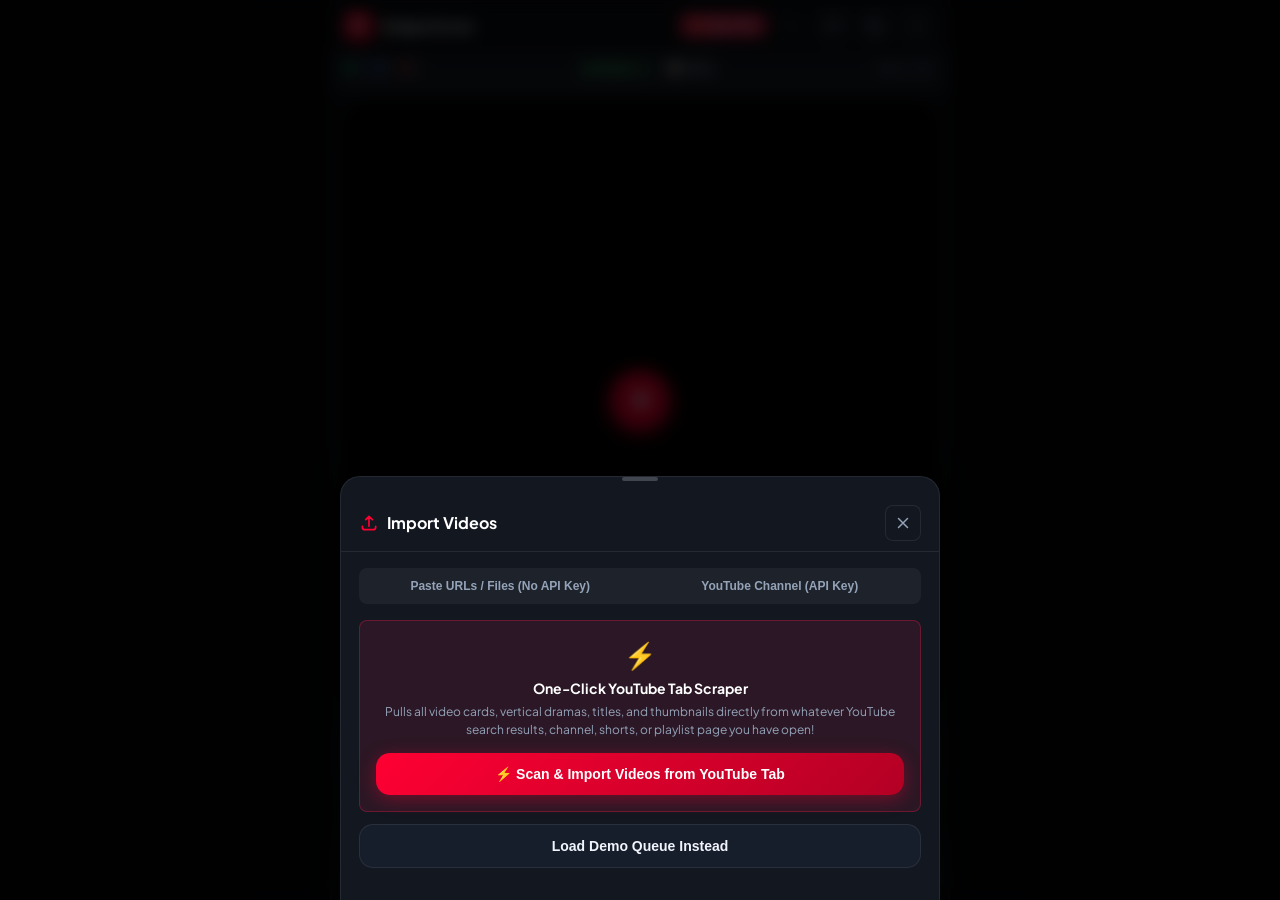
==== sidepanel.html @ a76e14ec "Convert into Chrome Extension with Side Panel, in-page floating trigger, and 1-click YouTube scraper" ====
<!DOCTYPE html>
<html lang="en">
<head>
  <meta charset="UTF-8">
  <meta name="viewport" content="width=device-width, initial-scale=1.0, maximum-scale=1.0, user-scalable=no, viewport-fit=cover">
  <title>YouTube Swipe Sorter</title>
  <meta name="description" content="Mobile-first YouTube video swipe sorter. Rapidly review channel backlogs and classify videos into Watch, Archive, or Avoid.">
  <meta name="theme-color" content="#0d1117">
  <meta name="apple-mobile-web-app-capable" content="yes">
  <meta name="apple-mobile-web-app-status-bar-style" content="black-translucent">
  <meta name="referrer" content="strict-origin-when-cross-origin">
  <link rel="icon" href="data:image/svg+xml,<svg xmlns=%22http://www.w3.org/2000/svg%22 viewBox=%220 0 100 100%22><rect width=%22100%22 height=%22100%22 rx=%2222%22 fill=%22%23ff0033%22/><polygon points=%2240,30 75,50 40,70%22 fill=%22white%22/></svg>">
  <link rel="preconnect" href="https://fonts.googleapis.com">
  <link rel="preconnect" href="https://fonts.gstatic.com" crossorigin>
  <link href="https://fonts.googleapis.com/css2?family=Plus+Jakarta+Sans:wght@400;500;600;700;800&family=JetBrains+Mono:wght@500;600&display=swap" rel="stylesheet">

    <link rel="stylesheet" href="style.css">
</head>
<body>

  <div id="app-root">

    <!-- 1. HEADER -->
    <header class="app-header">
      <div class="brand-group">
        <div class="brand-icon" aria-hidden="true">
          <svg viewBox="0 0 24 24"><polygon points="6 4 20 12 6 20"></polygon></svg>
        </div>
        <div class="brand-title">Swipe Sorter</div>
      </div>

      <div class="header-actions">
        <button id="btn-import-active-tab" class="btn-import-tab-quick" title="Scan and import all videos from currently active YouTube tab">⚡ Scan Tab</button>
        <!-- Undo Button -->
        <button id="btn-undo" class="icon-btn" title="Undo last decision (Z)" disabled aria-label="Undo">
          <svg fill="none" viewBox="0 0 24 24" stroke="currentColor">
            <path stroke-linecap="round" stroke-linejoin="round" d="M3 10h10a5 5 0 015 5v2m0 0l-4-4m4 4l4-4M3 10l4-4m-4 4l4 4"/>
          </svg>
        </button>

        <!-- Queue & Filter Drawer Button -->
        <button id="btn-open-queue" class="icon-btn" title="Queue & Filter" aria-label="Queue list">
          <svg fill="none" viewBox="0 0 24 24" stroke="currentColor">
            <path stroke-linecap="round" stroke-linejoin="round" d="M4 6h16M4 12h16M4 18h7"/>
          </svg>
          <span id="queue-badge" class="badge-counter" style="display:none;">0</span>
        </button>

        <!-- AMOLED Pure Black Toggle -->
        <button id="btn-toggle-amoled" class="icon-btn" title="Toggle AMOLED True Black Theme (OLED)" aria-label="AMOLED Theme">
          <svg viewBox="0 0 24 24" width="16" height="16" fill="none" stroke="currentColor" stroke-width="2"><path d="M21 12.79A9 9 0 1 1 11.21 3 7 7 0 0 0 21 12.79z"></path></svg>
        </button>

        <!-- Main Menu / Secondary Options Button -->
        <button id="btn-open-menu" class="icon-btn" title="Menu & Export" aria-label="Menu">
          <svg fill="none" viewBox="0 0 24 24" stroke="currentColor">
            <path stroke-linecap="round" stroke-linejoin="round" d="M12 5v.01M12 12v.01M12 19v.01M12 6a1 1 0 110-2 1 1 0 010 2zm0 7a1 1 0 110-2 1 1 0 010 2zm0 7a1 1 0 110-2 1 1 0 010 2z"/>
          </svg>
        </button>
      </div>
    </header>

    <!-- LOCAL FILE / ORIGIN WARNING BANNER (Shown if opened via content:// or file://) -->
    <div id="banner-local-file" style="display:none; background: linear-gradient(90deg, #9a3412, #c2410c); color:#fff; padding:7px 12px; font-size:11px; font-weight:600; align-items:center; justify-content:space-between; z-index:25; gap:6px; border-bottom:1px solid rgba(255,255,255,0.15);">
      <div style="display:flex; align-items:center; gap:6px;">
        <span style="font-size:13px;">⚠️</span>
        <span>Opened via <code>content://</code> / <code>file://</code>. YouTube blocks embeds without HTTP.</span>
      </div>
      <button id="btn-fix-local-origin" style="background:rgba(0,0,0,0.35); border:1px solid rgba(255,255,255,0.4); color:#fff; border-radius:4px; padding:3px 8px; font-size:10px; font-weight:700; cursor:pointer; white-space:nowrap;">How to Fix</button>
    </div>

    <!-- 2. PROGRESS STATS BAR -->
    <div class="progress-bar-container">
      <div class="progress-stats-row">
        <div class="progress-pill-group">
          <span class="pill-stat"><span class="pill-dot watch"></span><span id="stat-watch">0</span></span>
          <span class="pill-stat"><span class="pill-dot archive"></span><span id="stat-archive">0</span></span>
          <span class="pill-stat"><span class="pill-dot avoid"></span><span id="stat-avoid">0</span></span>
        </div>
        <div class="quick-stat-actions">
          <button id="btn-quick-playlist" class="btn-quick-stat watch-btn" title="Open Watchlist as a YouTube Binge Playlist">▶ Playlist ↗</button>
          <button id="btn-quick-copy" class="btn-quick-stat" title="Copy Watch URLs to Clipboard">📋 Copy</button>
        </div>
        <div>
          <span id="stat-progress-text">0 / 0</span>
          <span id="stat-percent" style="color:var(--text-muted); margin-left:4px;">(0%)</span>
        </div>
      </div>
      <div class="track-line">
        <div id="track-watch" class="track-seg watch" style="width: 0%"></div>
        <div id="track-archive" class="track-seg archive" style="width: 0%"></div>
        <div id="track-avoid" class="track-seg avoid" style="width: 0%"></div>
      </div>
    </div>

    <!-- 3. MAIN SWIPE STAGE -->
    <main id="stage">
      <div class="card-stack">

        <!-- Behind Preview Card for Smooth Queue Pop -->
        <div id="preview-card" class="preview-card">
          <img id="preview-thumb" class="preview-card-img" src="" alt="Next Video Thumbnail">
          <div class="preview-card-info">
            <div id="preview-title" style="font-weight:700; font-size:13px; color:var(--text-secondary);">-</div>
            <div id="preview-channel" style="font-size:11px; color:var(--text-muted);">-</div>
          </div>
        </div>

        <!-- Active Swipe Card -->
        <div id="active-card" class="swipe-card">

          <!-- Stamps for Drag Visual Indication -->
          <div id="stamp-watch" class="stamp-badge stamp-watch">WATCH</div>
          <div id="stamp-avoid" class="stamp-badge stamp-avoid">AVOID</div>
          <div id="stamp-archive" class="stamp-badge stamp-archive">ARCHIVE</div>

          <!-- Video Player Container (Fixed & Isolated from Gesture Layer) -->
          <div class="player-section">
            <div id="yt-player-container">
              <div id="yt-player-target"></div>
            </div>

            <!-- Double-Tap / Hold Gesture Overlay -->
            <div id="player-gesture-overlay" class="player-gesture-overlay" title="Double tap left/right to seek 10s • Hold for 2x speed • Tap to play/pause">
              <!-- Left seek ripple animation -->
              <div id="seek-feedback-left" class="gesture-ripple-box left">
                <div class="gesture-ripple-content">
                  <span class="gesture-arrow">⏪</span>
                  <span class="gesture-label">10s</span>
                </div>
              </div>

              <!-- Center play/pause flash animation -->
              <div id="play-feedback-center" class="gesture-center-flash">
                <span id="center-flash-icon">▶</span>
              </div>

              <!-- 2x Speed Hold Badge -->
              <div id="speed-hold-badge" class="speed-hold-badge" style="display:none;">
                <span class="speed-badge-dot"></span>
                <span>2X Fast Forward ▶▶</span>
              </div>

              <!-- Right seek ripple animation -->
              <div id="seek-feedback-right" class="gesture-ripple-box right">
                <div class="gesture-ripple-content">
                  <span class="gesture-arrow">⏩</span>
                  <span class="gesture-label">10s</span>
                </div>
              </div>
            </div>

            <!-- Auto-Advance on Episode End Countdown Pill -->
            <div id="auto-advance-pill" class="auto-advance-pill" style="display:none;">
              <div class="advance-pill-text">
                <span class="advance-check">✓</span>
                <span>Watched • Next in <strong id="advance-count-sec">3</strong>s</span>
              </div>
              <div class="advance-pill-btns">
                <button id="btn-advance-now" class="advance-btn primary" title="Next episode now">Next ▶</button>
                <button id="btn-advance-cancel" class="advance-btn" title="Stay on this episode">Cancel</button>
              </div>
            </div>

            <!-- Thumbnail Placeholder / Tap-to-play overlay if autoplay blocked -->
            <div id="player-thumb-overlay" class="player-thumb-fallback">
              <button id="btn-manual-play" class="player-play-btn" title="Play Video" aria-label="Play">
                <svg viewBox="0 0 24 24"><polygon points="6 4 20 12 6 20"></polygon></svg>
              </button>
            </div>

            <!-- Unmute Banner Pill (If browser policy initially forced muted playback) -->
            <button id="banner-unmute-prompt" class="unmute-banner-pill" style="display:none;" title="Tap to unmute audio">
              <svg viewBox="0 0 24 24"><polygon points="11 5 6 9 2 9 2 15 6 15 11 19 11 5"></polygon><line x1="23" y1="9" x2="17" y2="15"></line><line x1="17" y1="9" x2="23" y2="15"></line></svg>
              <span>Tap to Unmute 🔊</span>
            </button>

            <!-- Player Error Banner (Handles 100/101/150 embedding restrictions gracefully) -->
            <div id="player-error-banner" class="player-error-overlay" style="display:none;">
              <svg class="error-icon" fill="none" viewBox="0 0 24 24" stroke="currentColor">
                <path stroke-linecap="round" stroke-linejoin="round" d="M12 9v2m0 4h.01m-6.938 4h13.856c1.54 0 2.502-1.667 1.732-3L13.732 4c-.77-1.333-2.694-1.333-3.464 0L3.34 16c-.77 1.333.192 3 1.732 3z"/>
              </svg>
              <div class="error-msg-title" id="error-title">Embedding Unavailable</div>
              <div class="error-msg-sub" id="error-desc">This video owner disabled embeds or it is age-restricted. You can still open it in YouTube or sort it.</div>
              <div class="error-actions">
                <button id="btn-err-open-yt" class="btn-sm primary">Open in YouTube ↗</button>
                <button id="btn-err-retry" class="btn-sm">Retry</button>
                <button id="btn-err-skip" class="btn-sm">Skip</button>
              </div>
            </div>
          </div>

          <!-- Quick Player Tools (Timeline seek, speed, autoplay & vertical mode) -->
          <div class="player-tools-bar">
            <div class="player-tools-group">
              <button id="btn-toggle-play" class="tool-btn" title="Play/Pause (Space)">Play</button>
              <button id="btn-seek-back" class="tool-btn" title="Seek -10s">-10s</button>
              <button id="btn-seek-fwd" class="tool-btn" title="Seek +10s">+10s</button>
              <button id="btn-toggle-autoplay" class="tool-btn active-tool" title="Autoplay: Videos play automatically on advance">
                <span class="tool-dot active"></span>Auto
              </button>
            </div>
            <div class="player-tools-group">
              <button id="btn-toggle-aspect" class="tool-btn active-tool" title="Toggle Aspect Ratio: Vertical Drama (9:16) / Standard (16:9)">
                <span id="aspect-label">📱 9:16</span>
              </button>
              <select id="select-speed" class="speed-select" title="Playback Speed">
                <option value="1">1.0x</option>
                <option value="1.25">1.25x</option>
                <option value="1.5">1.5x</option>
                <option value="1.75">1.75x</option>
                <option value="2">2.0x</option>
              </select>
              <button id="btn-open-external-yt" class="tool-btn" title="Open in YouTube">
                <span>YT</span>↗
              </button>
            </div>
          </div>

          <!-- Card Body: Metadata -->
          <div class="card-body">
            <div id="card-video-title" class="video-title">Loading queue...</div>
            <div class="video-meta-row">
              <span id="card-channel-name" class="channel-name">-</span>
              <div class="video-badges">
                <span id="card-duration" class="meta-badge">--:--</span>
                <span id="card-date" class="meta-badge">--/--/--</span>
              </div>
            </div>
          </div>

          <!-- DEDICATED SWIPE HANDLE & GESTURE ZONE (Guarantees scrubbing native timeline never triggers classification) -->
          <div id="swipe-handle" class="swipe-zone-handle" title="Drag left, right, or down to sort">
            <div class="swipe-hint-text">
              <span class="avoid-t">◀ Avoid</span>
              <span>•</span>
              <span class="arch-t">▼ Archive</span>
              <span>•</span>
              <span class="watch-t">Watch ▶</span>
            </div>
          </div>

        </div>

      </div>

      <!-- EMPTY STATE / ALL SORTED SCREEN -->
      <div id="empty-state" class="empty-state-view">
        <div class="empty-icon-ring">
          <svg style="width:36px; height:36px;" fill="none" viewBox="0 0 24 24" stroke="currentColor">
            <path stroke-linecap="round" stroke-linejoin="round" stroke-width="2.2" d="M5 13l4 4L19 7"/>
          </svg>
        </div>
        <div class="empty-title">Queue Processed!</div>
        <div id="empty-state-msg" class="empty-desc">You have reviewed all unsorted videos in this backlog. Export your CSVs or import more videos below.</div>
        <div class="empty-btn-group">
          <button id="btn-empty-export-all" class="btn-large primary">Export All CSVs</button>
          <button id="btn-empty-review-all" class="btn-large">Review All Classified</button>
          <button id="btn-empty-import-tab" class="btn-large primary" style="border-color:var(--color-avoid); background:linear-gradient(135deg, #e11d48, #be123c);">⚡ Scan Active YouTube Tab</button>
          <button id="btn-empty-import" class="btn-large">Import More Videos</button>
        </div>
      </div>
    </main>

    <!-- Floating Bottom Undo Pill (Instant Thumb Access) -->
    <div id="floating-undo-pill" class="floating-undo-pill" style="display:none;" role="status">
      <div class="floating-undo-msg">
        <span class="undo-dot" id="floating-undo-dot"></span>
        <span>Sorted to <strong id="floating-undo-cat">Watch</strong></span>
      </div>
      <button id="btn-floating-undo" class="floating-undo-btn" title="Undo decision">
        <svg viewBox="0 0 24 24"><path d="M3 10h10a5 5 0 015 5v2m0 0l-4-4m4 4l4-4M3 10l4-4m-4 4l4 4"/></svg>
        <span>Undo</span>
      </button>
    </div>

    <!-- 4. BOTTOM CLASSIFICATION CONTROLS (Always Accessible Thumb Buttons >= 56px) -->
    <footer class="action-controls-bar">
      <!-- AVOID (Left) -->
      <button id="btn-action-avoid" class="decision-btn btn-avoid" title="Avoid (Left Arrow)">
        <svg fill="none" viewBox="0 0 24 24" stroke="currentColor">
          <path stroke-linecap="round" stroke-linejoin="round" d="M6 18L18 6M6 6l12 12"/>
        </svg>
        <span class="decision-label">Avoid <span class="key-hint">←</span></span>
      </button>

      <!-- ARCHIVE (Bottom/Center) -->
      <button id="btn-action-archive" class="decision-btn btn-archive" title="Archive (Down Arrow)">
        <svg fill="none" viewBox="0 0 24 24" stroke="currentColor">
          <path stroke-linecap="round" stroke-linejoin="round" d="M5 8h14M5 8a2 2 0 110-4h14a2 2 0 110 4M5 8v10a2 2 0 002 2h10a2 2 0 002-2V8m-9 4h4"/>
        </svg>
        <span class="decision-label">Archive <span class="key-hint">↓</span></span>
      </button>

      <!-- WATCH (Right) -->
      <button id="btn-action-watch" class="decision-btn btn-watch" title="Watch (Right Arrow)">
        <svg fill="none" viewBox="0 0 24 24" stroke="currentColor">
          <path stroke-linecap="round" stroke-linejoin="round" d="M5 13l4 4L19 7"/>
        </svg>
        <span class="decision-label">Watch <span class="key-hint">→</span></span>
      </button>
    </footer>

    <!-- TOAST NOTIFICATION -->
    <div id="toast" role="status" aria-live="polite">Notification</div>

    <!-- ==========================================================================
         MODAL 1: IMPORT VIDEOS
         ========================================================================== -->
    <div id="modal-import" class="modal-backdrop">
      <div class="modal-sheet">
        <div class="sheet-handle-pill"></div>
        <div class="sheet-header">
          <div class="sheet-title">
            <svg style="width:20px;height:20px;color:var(--color-brand);" fill="none" viewBox="0 0 24 24" stroke="currentColor">
              <path stroke-linecap="round" stroke-linejoin="round" stroke-width="2" d="M4 16v1a3 3 0 003 3h10a3 3 0 003-3v-1m-4-8l-4-4m0 0L8 8m4-4v12"/>
            </svg>
            Import Videos
          </div>
          <button class="icon-btn btn-close-modal" aria-label="Close">
            <svg fill="none" viewBox="0 0 24 24" stroke="currentColor"><path stroke-linecap="round" stroke-linejoin="round" stroke-width="2" d="M6 18L18 6M6 6l12 12"/></svg>
          </button>
        </div>

        <div class="sheet-body">
          <!-- Tab Navigation -->
          <div class="tab-bar">
            <button id="tab-import-urls" class="tab-btn">Paste URLs / Files (No API Key)</button>
            <button id="tab-import-channel" class="tab-btn">YouTube Channel (API Key)</button>
          </div>

          
          <!-- TAB CONTENT 0: Active YouTube Tab Scraper -->
          <div id="panel-import-active" class="tab-panel" style="display:block;">
            <div style="background:rgba(225, 29, 72, 0.12); border:1px solid rgba(225, 29, 72, 0.35); border-radius:var(--radius-sm); padding:16px; margin-bottom:12px; text-align:center;">
              <div style="font-size:26px; margin-bottom:6px;">⚡</div>
              <div style="font-weight:700; font-size:14px; color:#fff; margin-bottom:4px;">One-Click YouTube Tab Scraper</div>
              <div style="font-size:12px; color:var(--text-secondary); line-height:1.5;">
                Pulls all video cards, vertical dramas, titles, and thumbnails directly from whatever YouTube search results, channel, shorts, or playlist page you have open!
              </div>
              <button id="btn-scan-active-tab" class="btn-large primary" style="width:100%; margin-top:14px; font-weight:700;">
                ⚡ Scan & Import Videos from YouTube Tab
              </button>
            </div>
            <div style="text-align:center;">
              <button id="btn-load-demo-data-active" class="btn-large" style="width:100%;" title="Loads a curated queue of high quality videos to test right away">Load Demo Queue Instead</button>
            </div>
          </div>

          <!-- TAB CONTENT 1: URLs / CSV / Text -->
          <div id="panel-import-urls" class="tab-panel" style="display:none;">
            <div class="form-group">
              <label class="form-label" for="input-urls">Paste Video URLs, Embeds, or Shorts</label>
              <textarea id="input-urls" class="form-textarea" placeholder="https://www.youtube.com/watch?v=...&#10;https://youtu.be/...&#10;https://www.youtube.com/shorts/..."></textarea>
              <div class="form-help">Enter one or more URLs, one per line or separated by commas.</div>
            </div>

            <div class="form-group" style="margin-top:10px;">
              <label class="form-label">Or upload a .txt / .csv file</label>
              <input type="file" id="file-import-urls" accept=".txt,.csv" class="form-input">
            </div>

            <div style="display:flex; gap:8px; margin-top:12px;">
              <button id="btn-parse-urls" class="btn-large primary" style="flex:1;">Import URLs</button>
              <button id="btn-load-demo-data" class="btn-large" style="flex:1;" title="Loads a curated queue of high quality videos to test right away">Load Demo Queue</button>
            </div>
          </div>

          <!-- TAB CONTENT 2: YouTube Channel / Uploads Playlist -->
          <div id="panel-import-channel" class="tab-panel" style="display:none;">
            <div class="form-group">
              <label class="form-label" for="input-api-key">YouTube Data API v3 Key</label>
              <input type="password" id="input-api-key" class="form-input" placeholder="AIzaSy...">
              <div class="form-help">
                Keys remain in your local browser storage and are never sent to any third party.
                <a href="#guide" id="link-show-api-guide" style="color:var(--color-archive); text-decoration:none;">How to get a free API key?</a>
              </div>
            </div>

            <div class="form-group" style="margin-top:10px;">
              <label class="form-label" for="input-channel-id">Channel Handle, URL, or Channel ID</label>
              <input type="text" id="input-channel-id" class="form-input" placeholder="@Veritasium, UC..., or uploads playlist UU...">
              <div class="form-help">Supports handles (e.g. <strong>@mkbhd</strong>), channel IDs (<strong>UC...</strong>), or playlist IDs.</div>
            </div>

            <div class="form-group" style="margin-top:10px;">
              <label class="form-label" for="input-max-import">Maximum Videos to Fetch</label>
              <select id="input-max-import" class="form-select">
                <option value="50">50 videos (Fast)</option>
                <option value="150" selected>150 videos</option>
                <option value="500">500 videos</option>
                <option value="1000">1,000 videos</option>
                <option value="5000">5,000 videos (Full backlog)</option>
              </select>
            </div>

            <!-- Live Progress / Cancel Box -->
            <div id="import-channel-progress" class="import-live-progress" style="display:none; margin-top:12px;">
              <div class="import-live-status">
                <span id="import-status-text">Fetching channel details...</span>
                <span id="import-status-count">0</span>
              </div>
              <div class="track-line">
                <div id="import-status-bar" class="track-seg watch" style="width: 10%"></div>
              </div>
              <button id="btn-cancel-import" class="btn-sm" style="margin-top:6px; align-self:flex-end;">Cancel Import</button>
            </div>

            <button id="btn-start-channel-import" class="btn-large primary" style="width:100%; margin-top:14px;">Fetch Channel Videos</button>
          </div>

        </div>
      </div>
    </div>

    <!-- ==========================================================================
         MODAL 2: QUEUE & FILTER LIST
         ========================================================================== -->
    <div id="modal-queue" class="modal-backdrop">
      <div class="modal-sheet">
        <div class="sheet-handle-pill"></div>
        <div class="sheet-header">
          <div class="sheet-title">
            <svg style="width:20px;height:20px;color:var(--color-archive);" fill="none" viewBox="0 0 24 24" stroke="currentColor">
              <path stroke-linecap="round" stroke-linejoin="round" stroke-width="2" d="M19 11H5m14 0a2 2 0 012 2v6a2 2 0 01-2 2H5a2 2 0 01-2-2v-6a2 2 0 012-2m14 0V9a2 2 0 00-2-2M5 11V9a2 2 0 012-2m0 0V5a2 2 0 012-2h6a2 2 0 012 2v2M7 7h10"/>
            </svg>
            Review Queue (<span id="queue-total-count">0</span>)
          </div>
          <button class="icon-btn btn-close-modal" aria-label="Close">
            <svg fill="none" viewBox="0 0 24 24" stroke="currentColor"><path stroke-linecap="round" stroke-linejoin="round" stroke-width="2" d="M6 18L18 6M6 6l12 12"/></svg>
          </button>
        </div>

        <div class="sheet-body">
          <!-- Filter & Sort Controls -->
          <div style="display:flex; gap:8px; flex-wrap:wrap;">
            <select id="select-queue-filter" class="form-select" style="flex:1; min-width:140px;">
              <option value="unsorted">Unsorted Videos Only</option>
              <option value="all">All Videos (Everything)</option>
              <option value="watch">Watch List</option>
              <option value="archive">Archive List</option>
              <option value="avoid">Avoid List</option>
            </select>

            <select id="select-queue-sort" class="form-select" style="flex:1; min-width:140px;">
              <option value="original">Original Import Order</option>
              <option value="shuffle">Shuffle / Randomize</option>
              <option value="newest">Newest Uploaded First</option>
              <option value="oldest">Oldest Uploaded First</option>
              <option value="shortest">Shortest Duration First</option>
              <option value="longest">Longest Duration First</option>
            </select>
          </div>

          <div style="display:flex; justify-content:space-between; align-items:center;">
            <span id="queue-filter-desc" style="font-size:11px; color:var(--text-muted);">Showing unsorted items</span>
            <button id="btn-shuffle-quick" class="btn-sm">Shuffle Now</button>
          </div>

          <!-- Video Items List -->
          <div id="queue-items-container" class="queue-list-container">
            <!-- Dynamically populated -->
          </div>
        </div>
      </div>
    </div>

    <!-- ==========================================================================
         MODAL 3: EXPORT, BACKUP & SETTINGS MENU
         ========================================================================== -->
    <div id="modal-menu" class="modal-backdrop">
      <div class="modal-sheet">
        <div class="sheet-handle-pill"></div>
        <div class="sheet-header">
          <div class="sheet-title">
            <svg style="width:20px;height:20px;color:#fff;" fill="none" viewBox="0 0 24 24" stroke="currentColor">
              <path stroke-linecap="round" stroke-linejoin="round" stroke-width="2" d="M12 6V4m0 2a2 2 0 100 4m0-4a2 2 0 110 4m-6 8a2 2 0 100-4m0 4a2 2 0 110-4m0 4v2m0-6V4m6 6v10m6-2a2 2 0 100-4m0 4a2 2 0 110-4m0 4v2m0-6V4"/>
            </svg>
            Export & Preferences
          </div>
          <button class="icon-btn btn-close-modal" aria-label="Close">
            <svg fill="none" viewBox="0 0 24 24" stroke="currentColor"><path stroke-linecap="round" stroke-linejoin="round" stroke-width="2" d="M6 18L18 6M6 6l12 12"/></svg>
          </button>
        </div>

        <div class="sheet-body">

          <!-- Section: Instant YouTube Binge Playlist & Copy -->
          <div class="form-label" style="text-transform:uppercase; letter-spacing:0.05em; font-size:11px;">1. Binge Watchlist & Instant Actions</div>
          <div style="display:flex; gap:8px; margin-bottom:12px; flex-wrap:wrap;">
            <button id="btn-modal-open-playlist" class="btn-large primary" style="flex:1; min-width:180px; display:flex; align-items:center; justify-content:center; gap:6px;">
              <span>▶ Open Watch Playlist in YouTube ↗</span>
            </button>
            <button id="btn-modal-copy-urls" class="btn-large" style="flex:1; min-width:140px; display:flex; align-items:center; justify-content:center; gap:6px;">
              <span>📋 Copy Watch URLs</span>
            </button>
          </div>

          <!-- Section: CSV Exports -->
          <div class="form-label" style="text-transform:uppercase; letter-spacing:0.05em; font-size:11px;">2. CSV File Exports</div>
          <div class="export-grid">
            <!-- Watch CSV -->
            <div class="export-card">
              <div class="export-card-info">
                <div class="export-card-title"><span class="pill-dot watch"></span> Watch List</div>
                <div class="export-card-sub" id="export-count-watch">0 URLs • watch.csv</div>
              </div>
              <button id="btn-export-watch" class="btn-sm primary">Download CSV</button>
            </div>

            <!-- Archive CSV -->
            <div class="export-card">
              <div class="export-card-info">
                <div class="export-card-title"><span class="pill-dot archive"></span> Archive List</div>
                <div class="export-card-sub" id="export-count-archive">0 URLs • archive.csv</div>
              </div>
              <button id="btn-export-archive" class="btn-sm">Download CSV</button>
            </div>

            <!-- Avoid CSV -->
            <div class="export-card">
              <div class="export-card-info">
                <div class="export-card-title"><span class="pill-dot avoid"></span> Avoid List</div>
                <div class="export-card-sub" id="export-count-avoid">0 URLs • avoid.csv</div>
              </div>
              <button id="btn-export-avoid" class="btn-sm">Download CSV</button>
            </div>
          </div>

          <button id="btn-export-all-csv" class="btn-large" style="width:100%; border-color:var(--border-focus);">
            Export All 3 CSV Files Sequentially
          </button>

          <!-- Section: Backup & Restore -->
          <div class="form-label" style="text-transform:uppercase; letter-spacing:0.05em; font-size:11px; margin-top:8px;">3. Full Session Backup & Restore</div>
          <div style="display:flex; gap:8px;">
            <button id="btn-export-json" class="btn-large" style="flex:1;">Export JSON</button>
            <label class="btn-large" style="flex:1; cursor:pointer;">
              Restore JSON
              <input type="file" id="file-restore-json" accept=".json" style="display:none;">
            </label>
          </div>

          <!-- Section: Settings & Mobile Toggles -->
          <div class="form-label" style="text-transform:uppercase; letter-spacing:0.05em; font-size:11px; margin-top:8px;">4. Mobile Preferences & Auto-Advance</div>

          <div class="toggle-row">
            <div class="toggle-info">
              <div class="toggle-title">Auto-Advance on Episode End</div>
              <div class="toggle-desc">Automatically sorts to Watch and advances when episode finishes</div>
            </div>
            <label class="switch">
              <input type="checkbox" id="toggle-auto-advance" checked>
              <span class="slider"></span>
            </label>
          </div>

          <div class="toggle-row">
            <div class="toggle-info">
              <div class="toggle-title">AMOLED Pure Black Theme</div>
              <div class="toggle-desc">Pure #000000 black for OLED screens & battery saving</div>
            </div>
            <label class="switch">
              <input type="checkbox" id="toggle-amoled">
              <span class="slider"></span>
            </label>
          </div>

          <div class="toggle-row">
            <div class="toggle-info">
              <div class="toggle-title">Haptic Feedback</div>
              <div class="toggle-desc">Vibrate phone lightly upon classification</div>
            </div>
            <label class="switch">
              <input type="checkbox" id="toggle-haptic" checked>
              <span class="slider"></span>
            </label>
          </div>

          <div class="toggle-row">
            <div class="toggle-info">
              <div class="toggle-title">Keep Screen Awake</div>
              <div class="toggle-desc">Prevent screen timeout using Screen Wake Lock API</div>
            </div>
            <label class="switch">
              <input type="checkbox" id="toggle-wakelock" checked>
              <span class="slider"></span>
            </label>
          </div>

          <div class="toggle-row">
            <div class="toggle-info">
              <div class="toggle-title">Auto-Play Videos</div>
              <div class="toggle-desc">Automatically start video playback on advance without pressing play</div>
            </div>
            <label class="switch">
              <input type="checkbox" id="toggle-autoplay" checked>
              <span class="slider"></span>
            </label>
          </div>

          <div class="toggle-row">
            <div class="toggle-info">
              <div class="toggle-title">Player Aspect Ratio</div>
              <div class="toggle-desc">Optimized for vertical dramas & shorts or standard landscape</div>
            </div>
            <select id="select-aspect-ratio" class="speed-select" style="padding: 6px 10px; font-size: 12px;">
              <option value="vertical">📱 Vertical Drama (9:16)</option>
              <option value="auto">⚡ Auto-Detect</option>
              <option value="standard">🖥️ Standard Landscape (16:9)</option>
            </select>
          </div>

          <div class="toggle-row">
            <div class="toggle-info">
              <div class="toggle-title">Mute Autoplay on Advance</div>
              <div class="toggle-desc">Start playback silently until unmuted</div>
            </div>
            <label class="switch">
              <input type="checkbox" id="toggle-mute-autoplay">
              <span class="slider"></span>
            </label>
          </div>

          <!-- Keyboard Shortcuts Reference -->
          <div class="form-label" style="text-transform:uppercase; letter-spacing:0.05em; font-size:11px; margin-top:8px;">Keyboard Shortcuts (Desktop)</div>
          <div class="shortcuts-box">
            <div class="shortcut-item"><span>Watch (Swipe Right)</span><kbd>→</kbd></div>
            <div class="shortcut-item"><span>Avoid (Swipe Left)</span><kbd>←</kbd></div>
            <div class="shortcut-item"><span>Archive (Swipe Down)</span><kbd>↓</kbd></div>
            <div class="shortcut-item"><span>Undo Last Decision</span><kbd>Z</kbd></div>
            <div class="shortcut-item"><span>Play / Pause</span><kbd>Space</kbd></div>
            <div class="shortcut-item"><span>Seek -10s / +10s</span><kbd>J</kbd> / <kbd>L</kbd></div>
          </div>

          <!-- Section: Storage Management -->
          <div class="form-label" style="text-transform:uppercase; letter-spacing:0.05em; font-size:11px; margin-top:8px;">Storage & Privacy</div>
          <div style="font-size:11.5px; color:var(--text-muted); line-height:1.5;">
            All video metadata, classifications, and preferences are stored exclusively in your local browser’s IndexedDB. No backend servers or tracking exist.
          </div>
          <button id="btn-clear-all-data" class="btn-sm" style="color:var(--color-avoid); border-color:rgba(239, 68, 68, 0.4); margin-top:4px; align-self:flex-start;">
            Clear All Local Data & Reset
          </button>

        </div>
      </div>
    </div>

    <!-- ==========================================================================
         MODAL 4: YOUTUBE API KEY GUIDE
         ========================================================================== -->
    <div id="modal-api-guide" class="modal-backdrop">
      <div class="modal-sheet">
        <div class="sheet-handle-pill"></div>
        <div class="sheet-header">
          <div class="sheet-title">YouTube Data API Setup</div>
          <button class="icon-btn btn-close-modal" aria-label="Close">
            <svg fill="none" viewBox="0 0 24 24" stroke="currentColor"><path stroke-linecap="round" stroke-linejoin="round" stroke-width="2" d="M6 18L18 6M6 6l12 12"/></svg>
          </button>
        </div>
        <div class="sheet-body" style="font-size:12.5px; line-height:1.6; color:var(--text-secondary);">
          <p><strong style="color:#fff;">How to get a free YouTube Data API v3 key:</strong></p>
          <ol style="padding-left:18px; display:flex; flex-direction:column; gap:6px;">
            <li>Visit the <a href="https://console.cloud.google.com/" target="_blank" rel="noopener" style="color:var(--color-archive);">Google Cloud Console</a>.</li>
            <li>Create a new project (e.g. <em>YouTube Sorter</em>).</li>
            <li>Go to <strong>APIs &amp; Services &gt; Library</strong>, search for <strong>YouTube Data API v3</strong>, and click <strong>Enable</strong>.</li>
            <li>Go to <strong>Credentials &gt; Create Credentials &gt; API Key</strong>.</li>
            <li>Copy your key and paste it into the Import tab. Google gives 10,000 free quota units per day (enough for ~50,000 video metadata fetches daily).</li>
          </ol>
          <div style="background:rgba(239, 68, 68, 0.1); border:1px solid rgba(239, 68, 68, 0.25); border-radius:var(--radius-sm); padding:10px; color:#fca5a5; font-size:11.5px; margin-top:8px;">
            <strong>Security Notice:</strong> In a client-side web application, any API key entered is stored locally in your browser’s IndexedDB. For maximum security, restrict your key in Google Cloud Console to the YouTube Data API v3.
          </div>
        </div>
    </div>

    <!-- ==========================================================================
         MODAL 5: LOCAL ORIGIN / ERROR 153 EXPLANATION & FIX
         ========================================================================== -->
    <div id="modal-local-origin-guide" class="modal-backdrop">
      <div class="modal-sheet">
        <div class="sheet-handle-pill"></div>
        <div class="sheet-header">
          <div class="sheet-title">Fixing YouTube Player Error 153</div>
          <button class="icon-btn btn-close-modal" aria-label="Close">
            <svg fill="none" viewBox="0 0 24 24" stroke="currentColor"><path stroke-linecap="round" stroke-linejoin="round" stroke-width="2" d="M6 18L18 6M6 6l12 12"/></svg>
          </button>
        </div>
        <div class="sheet-body" style="font-size:12.5px; line-height:1.6; color:var(--text-secondary);">
          <div style="background:rgba(239, 68, 68, 0.12); border:1px solid rgba(239, 68, 68, 0.3); border-radius:var(--radius-sm); padding:10px; color:#fca5a5; font-size:12px;">
            <strong>Why did Error 153 happen?</strong><br>
            You opened this file directly from your phone's storage (<code>content://</code> or <code>file://</code>). YouTube's security policy strictly blocks embedded video playback without a valid <code>http://</code> or <code>https://</code> origin.
          </div>

          <p style="font-weight:700; color:#fff; margin-top:8px;">Easy Solutions:</p>

          <div style="display:flex; flex-direction:column; gap:12px;">
            <!-- Option 1 -->
            <div style="background:var(--bg-card); border:1px solid var(--border-subtle); border-radius:var(--radius-sm); padding:12px;">
              <div style="font-weight:700; color:var(--color-watch); margin-bottom:4px;">Option 1: Open via Local Wi-Fi (Recommended)</div>
              <div style="font-size:11.5px; color:var(--text-secondary);">
                Since your computer is running a local server on your Wi-Fi/Hotspot, open this address in Chrome on your phone:
              </div>
              <div style="margin-top:6px; background:#000; padding:8px 10px; border-radius:6px; font-family:var(--font-mono); font-size:12px; color:#38bdf8; word-break:break-all; user-select:all;">
                http://10.151.126.42:8080/index.html
              </div>
              <div style="font-size:10.5px; color:var(--text-muted); margin-top:4px;">
                (Ensure phone and computer are connected to the same Wi-Fi or phone hotspot)
              </div>
            </div>

            <!-- Option 2 -->
            <div style="background:var(--bg-card); border:1px solid var(--border-subtle); border-radius:var(--radius-sm); padding:12px;">
              <div style="font-weight:700; color:var(--color-archive); margin-bottom:4px;">Option 2: Host for Free on GitHub Pages or Vercel</div>
              <div style="font-size:11.5px; color:var(--text-secondary);">
                Because this is a single static <code>index.html</code> file with no backend, you can drop it into any GitHub repository and turn on <strong>GitHub Pages</strong>, or drag-and-drop it into <strong>Vercel / Netlify / Cloudflare Pages</strong> to get a permanent free HTTPS web link you can bookmark on your phone!
              </div>
            </div>

            <!-- Option 3 -->
            <div style="background:var(--bg-card); border:1px solid var(--border-subtle); border-radius:var(--radius-sm); padding:12px;">
              <div style="font-weight:700; color:#cbd5e1; margin-bottom:4px;">Option 3: Tap "YT ↗" to inspect in YouTube App</div>
              <div style="font-size:11.5px; color:var(--text-secondary);">
                You can still swipe, organize, and sort all videos offline or locally. Whenever you want to preview an unavailable video, tap the <strong>YT ↗</strong> button on the card to open it directly in the YouTube app.
              </div>
            </div>
          </div>
        </div>
      </div>
    </div>

  </div>

  
  <script src="app.js"></script>
</body>
</html>
---- style.css ----
/* ==========================================================================
       1. CSS VARIABLES & DESIGN SYSTEM (Dark Neon / Professional Cyber-Minimal)
       ========================================================================== */
    :root {
      --bg-main: #0a0d12;
      --bg-surface: #121720;
      --bg-card: #171e2b;
      --bg-card-subtle: #1c2434;
      --border-subtle: rgba(255, 255, 255, 0.08);
      --border-focus: rgba(255, 255, 255, 0.22);

      --text-primary: #f0f4fc;
      --text-secondary: #94a3b8;
      --text-muted: #64748b;

      /* Decision categories */
      --color-watch: #10b981;       /* Vibrant Emerald */
      --color-watch-glow: rgba(16, 185, 129, 0.25);
      --color-avoid: #ef4444;       /* Neon Crimson */
      --color-avoid-glow: rgba(239, 68, 68, 0.25);
      --color-archive: #3b82f6;     /* Royal Cyan/Blue */
      --color-archive-glow: rgba(59, 130, 246, 0.25);
      --color-brand: #ff0033;       /* YouTube Crimson */

      --radius-sm: 8px;
      --radius-md: 14px;
      --radius-lg: 20px;
      --radius-full: 9999px;

      --shadow-card: 0 10px 30px -8px rgba(0, 0, 0, 0.6), 0 0 1px 1px rgba(255, 255, 255, 0.06);
      --shadow-button: 0 4px 14px rgba(0, 0, 0, 0.35);

      --safe-top: env(safe-area-inset-top, 0px);
      --safe-bottom: env(safe-area-inset-bottom, 0px);
      --safe-left: env(safe-area-inset-left, 0px);
      --safe-right: env(safe-area-inset-right, 0px);

      --font-sans: 'Plus Jakarta Sans', -apple-system, BlinkMacSystemFont, 'Segoe UI', Roboto, sans-serif;
      --font-mono: 'JetBrains Mono', monospace;
    }

    * {
      box-sizing: border-box;
      margin: 0;
      padding: 0;
      -webkit-tap-highlight-color: transparent;
      user-select: none;
    }

    input, textarea, select {
      user-select: text;
    }

    html, body {
      width: 100%;
      height: 100%;
      height: 100dvh;
      overflow: hidden;
      background-color: var(--bg-main);
      color: var(--text-primary);
      font-family: var(--font-sans);
      font-size: 14px;
      line-height: 1.4;
      touch-action: pan-y;
      -webkit-font-smoothing: antialiased;
    }

    /* Prevent accidental bounce scrolling on iOS */
    body {
      position: fixed;
      inset: 0;
      display: flex;
      flex-direction: column;
    }

    /* ==========================================================================
       2. APP LAYOUT CONTAINER
       ========================================================================== */
    #app-root {
      display: flex;
      flex-direction: column;
      width: 100%;
      height: 100%;
      max-width: 620px;
      margin: 0 auto;
      padding-top: var(--safe-top);
      padding-bottom: var(--safe-bottom);
      padding-left: var(--safe-left);
      padding-right: var(--safe-right);
      position: relative;
      background-color: var(--bg-main);
      overflow: hidden;
    }

    /* ==========================================================================
       3. TOP HEADER
       ========================================================================== */
    header.app-header {
      flex-shrink: 0;
      display: flex;
      align-items: center;
      justify-content: space-between;
      height: 52px;
      padding: 0 14px;
      background: rgba(10, 13, 18, 0.85);
      backdrop-filter: blur(12px);
      -webkit-backdrop-filter: blur(12px);
      border-bottom: 1px solid var(--border-subtle);
      z-index: 20;
    }

    .brand-group {
      display: flex;
      align-items: center;
      gap: 9px;
    }

    .brand-icon {
      width: 28px;
      height: 28px;
      background: linear-gradient(135deg, #ff1a40, #b30024);
      border-radius: 8px;
      display: flex;
      align-items: center;
      justify-content: center;
      box-shadow: 0 2px 8px rgba(255, 0, 51, 0.4);
    }

    .brand-icon svg {
      width: 15px;
      height: 15px;
      fill: #fff;
    }

    .brand-title {
      font-weight: 800;
      font-size: 15px;
      letter-spacing: -0.02em;
      background: linear-gradient(90deg, #ffffff, #cbd5e1);
      -webkit-background-clip: text;
      -webkit-text-fill-color: transparent;
    }

    .header-actions {
      display: flex;
      align-items: center;
      gap: 6px;
    }

    .icon-btn {
      background: var(--bg-surface);
      border: 1px solid var(--border-subtle);
      color: var(--text-secondary);
      width: 36px;
      height: 36px;
      border-radius: var(--radius-sm);
      display: flex;
      align-items: center;
      justify-content: center;
      cursor: pointer;
      transition: all 0.15s ease;
      position: relative;
    }

    .icon-btn:hover {
      background: var(--bg-card);
      color: var(--text-primary);
      border-color: var(--border-focus);
    }

    .icon-btn:active {
      transform: scale(0.94);
    }

    .icon-btn:disabled {
      opacity: 0.35;
      cursor: not-allowed;
      transform: none !important;
    }

    .icon-btn svg {
      width: 18px;
      height: 18px;
      stroke-width: 2;
    }

    .badge-counter {
      position: absolute;
      top: -3px;
      right: -3px;
      background: var(--color-brand);
      color: #fff;
      font-size: 9px;
      font-weight: 700;
      padding: 1px 4px;
      border-radius: 10px;
      min-width: 15px;
      text-align: center;
      line-height: 12px;
    }

    /* ==========================================================================
       4. PROGRESS STATUS BAR
       ========================================================================== */
    .progress-bar-container {
      flex-shrink: 0;
      background: var(--bg-surface);
      padding: 6px 14px;
      border-bottom: 1px solid var(--border-subtle);
      display: flex;
      flex-direction: column;
      gap: 4px;
    }

    .progress-stats-row {
      display: flex;
      align-items: center;
      justify-content: space-between;
      font-size: 11px;
      font-weight: 600;
      color: var(--text-secondary);
    }

    .progress-pill-group {
      display: flex;
      align-items: center;
      gap: 10px;
      font-family: var(--font-mono);
    }

    .pill-stat {
      display: inline-flex;
      align-items: center;
      gap: 4px;
    }

    .pill-dot {
      width: 7px;
      height: 7px;
      border-radius: 50%;
    }
    .pill-dot.watch { background: var(--color-watch); box-shadow: 0 0 6px var(--color-watch); }
    .pill-dot.archive { background: var(--color-archive); box-shadow: 0 0 6px var(--color-archive); }
    .pill-dot.avoid { background: var(--color-avoid); box-shadow: 0 0 6px var(--color-avoid); }

    .track-line {
      width: 100%;
      height: 4px;
      background: rgba(255, 255, 255, 0.07);
      border-radius: 4px;
      overflow: hidden;
      display: flex;
    }

    .track-seg {
      height: 100%;
      transition: width 0.3s ease;
    }
    .track-seg.watch { background: var(--color-watch); }
    .track-seg.archive { background: var(--color-archive); }
    .track-seg.avoid { background: var(--color-avoid); }

    /* ==========================================================================
       5. MAIN SWIPE STAGE & CARD
       ========================================================================== */
    main#stage {
      flex: 1;
      min-height: 0;
      display: flex;
      flex-direction: column;
      position: relative;
      padding: 10px 12px 6px 12px;
      overflow: hidden;
    }

    .card-stack {
      flex: 1;
      width: 100%;
      height: 100%;
      position: relative;
      display: flex;
      flex-direction: column;
    }

    /* Underlying preview card for smooth transitions */
    .preview-card {
      position: absolute;
      inset: 0;
      background: var(--bg-surface);
      border-radius: var(--radius-lg);
      border: 1px solid var(--border-subtle);
      overflow: hidden;
      opacity: 0.6;
      transform: scale(0.96) translateY(6px);
      pointer-events: none;
      display: flex;
      flex-direction: column;
      z-index: 1;
    }

    .preview-card-img {
      width: 100%;
      height: 52%;
      object-fit: cover;
      background: #000;
    }

    .preview-card-info {
      padding: 12px;
      display: flex;
      flex-direction: column;
      gap: 6px;
    }

    /* Active Front Card */
    .swipe-card {
      position: absolute;
      inset: 0;
      background: var(--bg-card);
      border-radius: var(--radius-lg);
      border: 1px solid var(--border-subtle);
      box-shadow: var(--shadow-card);
      display: flex;
      flex-direction: column;
      overflow: hidden;
      z-index: 5;
      will-change: transform, opacity;
      touch-action: none !important;
      user-select: none;
      -webkit-user-select: none;
      cursor: grab;
      transition: box-shadow 0.2s ease, border-color 0.2s ease;
    }

    .swipe-card:active {
      cursor: grabbing;
    }

    /* Video player container on card */
    .player-section {
      width: 100%;
      position: relative;
      background: #000;
      aspect-ratio: 16 / 9;
      flex-shrink: 0;
      overflow: hidden;
    }

    #yt-player-container, #yt-player-target {
      width: 100%;
      height: 100%;
      border: none;
    }

    /* Player thumbnail fallback / placeholder */
    .player-thumb-fallback {
      position: absolute;
      inset: 0;
      background-size: cover;
      background-position: center;
      display: flex;
      align-items: center;
      justify-content: center;
      z-index: 2;
      transition: opacity 0.25s ease;
    }

    .player-thumb-fallback.hidden {
      opacity: 0;
      pointer-events: none;
    }

    .player-play-btn {
      width: 58px;
      height: 58px;
      background: rgba(255, 0, 51, 0.9);
      border-radius: 50%;
      display: flex;
      align-items: center;
      justify-content: center;
      cursor: pointer;
      box-shadow: 0 4px 20px rgba(255, 0, 51, 0.6);
      transition: transform 0.15s ease, background-color 0.15s ease;
      border: none;
    }

    .player-play-btn:active {
      transform: scale(0.9);
    }

    .player-play-btn svg {
      width: 24px;
      height: 24px;
      fill: #fff;
      margin-left: 3px;
    }

    /* Vertical Drama / 9:16 Shorts Mode */
    .swipe-card.vertical-mode {
      background: #080b10;
    }

    .swipe-card.vertical-mode .player-section {
      flex: 1 1 0%;
      min-height: 0;
      aspect-ratio: auto;
      max-height: calc(100% - 105px);
      display: flex;
      align-items: center;
      justify-content: center;
      background: #000;
    }

    .swipe-card.vertical-mode #yt-player-container {
      width: 100%;
      height: 100%;
      display: flex;
      align-items: center;
      justify-content: center;
    }

    .swipe-card.vertical-mode #yt-player-container iframe,
    .swipe-card.vertical-mode #yt-player-target {
      width: 100% !important;
      height: 100% !important;
      border: none;
    }

    .swipe-card.vertical-mode .player-tools-bar {
      padding: 4px 10px;
      background: rgba(10, 13, 18, 0.95);
      border-bottom: 1px solid rgba(255, 255, 255, 0.08);
      flex-shrink: 0;
    }

    .swipe-card.vertical-mode .card-body {
      flex: 0 0 auto;
      padding: 6px 12px 2px 12px;
      gap: 3px;
      background: var(--bg-card);
    }

    .swipe-card.vertical-mode .video-title {
      font-size: 13.5px;
      line-height: 1.25;
      -webkit-line-clamp: 1;
    }

    .swipe-card.vertical-mode .swipe-zone-handle {
      margin: 3px 10px 8px 10px;
      padding: 6px 10px;
    }

    .swipe-card.vertical-mode .swipe-hint-text {
      font-size: 11px;
    }

    .preview-card.vertical-mode .preview-card-img {
      height: 72%;
    }

    /* Unmute Banner Pill */
    .unmute-banner-pill {
      position: absolute;
      top: 12px;
      left: 50%;
      transform: translateX(-50%);
      background: rgba(220, 38, 38, 0.92);
      backdrop-filter: blur(8px);
      -webkit-backdrop-filter: blur(8px);
      color: #fff;
      border: 1px solid rgba(255, 255, 255, 0.3);
      padding: 6px 14px;
      border-radius: 20px;
      font-size: 11.5px;
      font-weight: 700;
      cursor: pointer;
      z-index: 15;
      display: flex;
      align-items: center;
      gap: 6px;
      box-shadow: 0 4px 16px rgba(0, 0, 0, 0.5);
      animation: pulse-unmute 2s infinite;
    }

    @keyframes pulse-unmute {
      0%, 100% { transform: translateX(-50%) scale(1); }
      50% { transform: translateX(-50%) scale(1.04); }
    }

    .unmute-banner-pill svg {
      width: 15px;
      height: 15px;
      stroke: currentColor;
      fill: none;
      stroke-width: 2;
    }

    .tool-btn.active-tool {
      background: rgba(34, 197, 94, 0.16);
      border-color: rgba(34, 197, 94, 0.45);
      color: #4ade80;
    }

    .tool-dot {
      width: 6px;
      height: 6px;
      border-radius: 50%;
      background: #64748b;
      display: inline-block;
      margin-right: 3px;
    }

    .tool-dot.active {
      background: #22c55e;
      box-shadow: 0 0 6px #22c55e;
    }

    /* ==========================================================================
       GESTURE OVERLAY (Double-Tap to Seek ±10s, Hold for 2x Speed, Tap to Play/Pause)
       ========================================================================== */
    .player-gesture-overlay {
      position: absolute;
      inset: 0;
      z-index: 5;
      display: flex;
      user-select: none;
      -webkit-user-select: none;
      touch-action: manipulation;
      cursor: pointer;
    }

    .gesture-ripple-box {
      flex: 1;
      height: 100%;
      display: flex;
      align-items: center;
      justify-content: center;
      opacity: 0;
      pointer-events: none;
      transition: opacity 0.25s ease;
      background: radial-gradient(circle at center, rgba(255, 255, 255, 0.18) 0%, transparent 70%);
    }

    .gesture-ripple-box.animate-ripple {
      animation: ripple-pulse 0.55s cubic-bezier(0.16, 1, 0.3, 1) forwards;
    }

    @keyframes ripple-pulse {
      0% { opacity: 0.9; transform: scale(0.92); }
      50% { opacity: 1; transform: scale(1.06); }
      100% { opacity: 0; transform: scale(1); }
    }

    .gesture-ripple-content {
      display: flex;
      flex-direction: column;
      align-items: center;
      justify-content: center;
      gap: 3px;
      background: rgba(10, 13, 18, 0.85);
      backdrop-filter: blur(10px);
      -webkit-backdrop-filter: blur(10px);
      border: 1px solid rgba(255, 255, 255, 0.25);
      border-radius: 50%;
      width: 66px;
      height: 66px;
      box-shadow: 0 4px 20px rgba(0, 0, 0, 0.6);
    }

    .gesture-arrow {
      font-size: 19px;
      color: #fff;
    }

    .gesture-label {
      font-size: 11.5px;
      font-weight: 800;
      color: #38bdf8;
      letter-spacing: 0.05em;
    }

    /* Center play / pause feedback flash */
    .gesture-center-flash {
      position: absolute;
      top: 50%;
      left: 50%;
      transform: translate(-50%, -50%) scale(0.7);
      width: 60px;
      height: 60px;
      border-radius: 50%;
      background: rgba(15, 20, 28, 0.88);
      backdrop-filter: blur(8px);
      -webkit-backdrop-filter: blur(8px);
      border: 1px solid rgba(255, 255, 255, 0.25);
      display: flex;
      align-items: center;
      justify-content: center;
      font-size: 22px;
      color: #fff;
      opacity: 0;
      pointer-events: none;
      z-index: 6;
      box-shadow: 0 4px 20px rgba(0, 0, 0, 0.5);
    }

    .gesture-center-flash.animate-flash {
      animation: center-flash 0.5s ease-out forwards;
    }

    @keyframes center-flash {
      0% { opacity: 0; transform: translate(-50%, -50%) scale(0.6); }
      30% { opacity: 1; transform: translate(-50%, -50%) scale(1.1); }
      70% { opacity: 0.9; transform: translate(-50%, -50%) scale(1); }
      100% { opacity: 0; transform: translate(-50%, -50%) scale(1.15); }
    }

    /* 2x Speed Hold Badge */
    .speed-hold-badge {
      position: absolute;
      top: 14px;
      left: 50%;
      transform: translateX(-50%);
      background: rgba(234, 179, 8, 0.94);
      backdrop-filter: blur(10px);
      -webkit-backdrop-filter: blur(10px);
      color: #000;
      border: 1px solid rgba(255, 255, 255, 0.4);
      padding: 6px 14px;
      border-radius: 20px;
      font-size: 12px;
      font-weight: 800;
      display: flex;
      align-items: center;
      gap: 6px;
      box-shadow: 0 4px 20px rgba(234, 179, 8, 0.55);
      z-index: 16;
      pointer-events: none;
      animation: badge-pulse 1s infinite alternate ease-in-out;
    }

    @keyframes badge-pulse {
      0% { transform: translateX(-50%) scale(0.97); }
      100% { transform: translateX(-50%) scale(1.03); }
    }

    .speed-badge-dot {
      width: 7px;
      height: 7px;
      background: #000;
      border-radius: 50%;
    }

    /* Auto-Advance on Episode End Countdown Pill */
    .auto-advance-pill {
      position: absolute;
      bottom: 12px;
      left: 50%;
      transform: translateX(-50%);
      background: rgba(15, 23, 42, 0.94);
      backdrop-filter: blur(12px);
      -webkit-backdrop-filter: blur(12px);
      border: 1px solid rgba(56, 189, 248, 0.4);
      padding: 8px 14px;
      border-radius: 28px;
      display: flex;
      align-items: center;
      gap: 12px;
      z-index: 18;
      box-shadow: 0 6px 24px rgba(0, 0, 0, 0.6), 0 0 15px rgba(56, 189, 248, 0.25);
      animation: advance-appear 0.3s cubic-bezier(0.16, 1, 0.3, 1);
    }

    @keyframes advance-appear {
      0% { opacity: 0; transform: translate(-50%, 15px) scale(0.95); }
      100% { opacity: 1; transform: translate(-50%, 0) scale(1); }
    }

    .advance-pill-text {
      font-size: 12px;
      font-weight: 600;
      color: #fff;
      display: flex;
      align-items: center;
      gap: 6px;
      white-space: nowrap;
    }

    .advance-check {
      color: #22c55e;
      font-size: 14px;
      font-weight: 800;
    }

    .advance-pill-btns {
      display: flex;
      align-items: center;
      gap: 6px;
    }

    .advance-btn {
      background: rgba(255, 255, 255, 0.1);
      border: 1px solid rgba(255, 255, 255, 0.2);
      color: #fff;
      font-size: 11px;
      font-weight: 700;
      padding: 4px 10px;
      border-radius: 14px;
      cursor: pointer;
      transition: all 0.15s ease;
    }

    .advance-btn:hover {
      background: rgba(255, 255, 255, 0.2);
    }

    .advance-btn.primary {
      background: var(--color-watch);
      color: #000;
      border-color: var(--color-watch);
    }

    .advance-btn.primary:hover {
      filter: brightness(1.1);
    }

    /* Floating Bottom Undo Pill */
    .floating-undo-pill {
      position: absolute;
      bottom: 78px;
      left: 50%;
      transform: translateX(-50%);
      background: rgba(18, 24, 38, 0.96);
      backdrop-filter: blur(12px);
      -webkit-backdrop-filter: blur(12px);
      border: 1px solid var(--border-focus);
      border-radius: 28px;
      padding: 7px 16px;
      display: flex;
      align-items: center;
      gap: 12px;
      z-index: 40;
      box-shadow: 0 10px 30px rgba(0, 0, 0, 0.7);
      animation: undo-pill-pop 0.28s cubic-bezier(0.175, 0.885, 0.32, 1.25);
      transition: opacity 0.25s ease, transform 0.25s ease;
    }

    @keyframes undo-pill-pop {
      0% { opacity: 0; transform: translate(-50%, 20px) scale(0.9); }
      100% { opacity: 1; transform: translate(-50%, 0) scale(1); }
    }

    .floating-undo-msg {
      font-size: 12px;
      color: var(--text-secondary);
      display: flex;
      align-items: center;
      gap: 7px;
    }

    .undo-dot {
      width: 8px;
      height: 8px;
      border-radius: 50%;
    }
    .undo-dot.watch { background: var(--color-watch); box-shadow: 0 0 8px var(--color-watch); }
    .undo-dot.avoid { background: var(--color-avoid); box-shadow: 0 0 8px var(--color-avoid); }
    .undo-dot.archive { background: var(--color-archive); box-shadow: 0 0 8px var(--color-archive); }

    .floating-undo-btn {
      background: rgba(255, 255, 255, 0.1);
      border: 1px solid rgba(255, 255, 255, 0.25);
      color: #fff;
      font-size: 12px;
      font-weight: 700;
      padding: 4px 12px;
      border-radius: 16px;
      cursor: pointer;
      display: flex;
      align-items: center;
      gap: 5px;
      transition: all 0.15s ease;
    }

    .floating-undo-btn:hover, .floating-undo-btn:active {
      background: rgba(255, 255, 255, 0.22);
      transform: scale(0.96);
    }

    .floating-undo-btn svg {
      width: 14px;
      height: 14px;
      stroke: currentColor;
      stroke-width: 2.2;
      fill: none;
    }

    /* AMOLED Pure Black Theme */
    body.theme-amoled,
    body.theme-amoled #app-root {
      background-color: #000000 !important;
    }
    body.theme-amoled header.app-header {
      background: rgba(0, 0, 0, 0.95) !important;
      border-bottom-color: rgba(255, 255, 255, 0.08) !important;
    }
    body.theme-amoled .swipe-card {
      background: #000000 !important;
      border-color: rgba(255, 255, 255, 0.12) !important;
      box-shadow: 0 0 40px rgba(0, 0, 0, 0.9) !important;
    }
    body.theme-amoled .preview-card {
      background: #000000 !important;
      border-color: rgba(255, 255, 255, 0.06) !important;
    }
    body.theme-amoled .card-body {
      background: #000000 !important;
    }
    body.theme-amoled .player-tools-bar {
      background: #000000 !important;
      border-bottom-color: rgba(255, 255, 255, 0.08) !important;
    }
    body.theme-amoled .action-controls-bar {
      background: rgba(0, 0, 0, 0.96) !important;
      border-top-color: rgba(255, 255, 255, 0.08) !important;
    }
    body.theme-amoled .modal-sheet {
      background: #000000 !important;
      border-color: rgba(255, 255, 255, 0.12) !important;
    }
    body.theme-amoled .modal-header {
      background: rgba(0, 0, 0, 0.95) !important;
    }
    body.theme-amoled .modal-sheet-inner,
    body.theme-amoled .export-card,
    body.theme-amoled .shortcuts-box {
      background: #080808 !important;
    }

    /* Quick Playlist & Copy Buttons in Stats Row */
    .quick-stat-actions {
      display: flex;
      align-items: center;
      gap: 6px;
    }

    .btn-quick-stat {
      background: rgba(255, 255, 255, 0.06);
      border: 1px solid var(--border-subtle);
      color: var(--text-secondary);
      border-radius: 5px;
      font-size: 10.5px;
      font-weight: 600;
      padding: 2px 7px;
      cursor: pointer;
      display: inline-flex;
      align-items: center;
      gap: 3px;
      transition: all 0.15s ease;
    }

    .btn-quick-stat:hover {
      background: rgba(255, 255, 255, 0.12);
      color: var(--text-primary);
    }

    .btn-quick-stat.watch-btn {
      color: #4ade80;
      border-color: rgba(34, 197, 94, 0.3);
      background: rgba(34, 197, 94, 0.08);
    }
    .btn-quick-stat.watch-btn:hover {
      background: rgba(34, 197, 94, 0.18);
    }

    /* Video Error Overlay */
    .player-error-overlay {
      position: absolute;
      inset: 0;
      background: rgba(15, 20, 28, 0.95);
      z-index: 10;
      display: flex;
      flex-direction: column;
      align-items: center;
      justify-content: center;
      padding: 16px;
      text-align: center;
      gap: 10px;
    }

    .error-icon {
      width: 36px;
      height: 36px;
      color: #ef4444;
    }

    .error-msg-title {
      font-size: 14px;
      font-weight: 700;
      color: #fff;
    }

    .error-msg-sub {
      font-size: 11px;
      color: var(--text-secondary);
      max-width: 260px;
    }

    .error-actions {
      display: flex;
      gap: 8px;
      margin-top: 4px;
      flex-wrap: wrap;
      justify-content: center;
    }

    .btn-sm {
      padding: 6px 12px;
      font-size: 12px;
      font-weight: 600;
      border-radius: var(--radius-sm);
      border: 1px solid var(--border-subtle);
      background: var(--bg-surface);
      color: var(--text-primary);
      cursor: pointer;
      display: inline-flex;
      align-items: center;
      gap: 4px;
    }

    .btn-sm.primary {
      background: var(--color-brand);
      border-color: var(--color-brand);
      color: #fff;
    }

    /* Quick player scrub & playback controls bar below player */
    .player-tools-bar {
      display: flex;
      align-items: center;
      justify-content: space-between;
      padding: 6px 12px;
      background: rgba(10, 13, 18, 0.95);
      border-bottom: 1px solid var(--border-subtle);
      font-size: 11px;
      color: var(--text-secondary);
      flex-shrink: 0;
    }

    .player-tools-group {
      display: flex;
      align-items: center;
      gap: 8px;
    }

    .tool-btn {
      background: rgba(255, 255, 255, 0.06);
      border: 1px solid var(--border-subtle);
      color: var(--text-primary);
      padding: 4px 8px;
      border-radius: 6px;
      font-size: 11px;
      font-weight: 600;
      cursor: pointer;
      display: inline-flex;
      align-items: center;
      gap: 3px;
    }

    .tool-btn:active {
      transform: scale(0.94);
      background: rgba(255, 255, 255, 0.12);
    }

    .speed-select {
      background: rgba(255, 255, 255, 0.06);
      border: 1px solid var(--border-subtle);
      color: var(--text-primary);
      border-radius: 6px;
      padding: 3px 6px;
      font-size: 11px;
      font-weight: 600;
      cursor: pointer;
    }

    /* Card Details / Info Section */
    .card-body {
      flex: 1;
      padding: 10px 14px 4px 14px;
      display: flex;
      flex-direction: column;
      overflow: hidden;
      gap: 6px;
      touch-action: none !important;
      user-select: none;
      -webkit-user-select: none;
      cursor: grab;
    }

    .video-title {
      font-size: 14.5px;
      font-weight: 700;
      line-height: 1.35;
      color: var(--text-primary);
      display: -webkit-box;
      -webkit-line-clamp: 2;
      -webkit-box-orient: vertical;
      overflow: hidden;
      word-break: break-word;
    }

    .video-meta-row {
      display: flex;
      align-items: center;
      justify-content: space-between;
      font-size: 11.5px;
      color: var(--text-muted);
      flex-wrap: wrap;
      gap: 4px;
    }

    .channel-name {
      color: #cbd5e1;
      font-weight: 600;
      max-width: 180px;
      white-space: nowrap;
      overflow: hidden;
      text-overflow: ellipsis;
    }

    .video-badges {
      display: flex;
      align-items: center;
      gap: 6px;
    }

    .meta-badge {
      background: rgba(255, 255, 255, 0.06);
      border: 1px solid var(--border-subtle);
      padding: 2px 6px;
      border-radius: 4px;
      font-size: 10.5px;
      font-family: var(--font-mono);
      color: var(--text-secondary);
    }

    /* Swipe Zone: Designed explicitly to prevent gesture conflict with the player */
    .swipe-zone-handle {
      flex-shrink: 0;
      margin: 4px 12px 10px 12px;
      background: linear-gradient(180deg, rgba(255, 255, 255, 0.04), rgba(255, 255, 255, 0.01));
      border: 1px dashed rgba(255, 255, 255, 0.15);
      border-radius: var(--radius-md);
      padding: 10px 12px;
      display: flex;
      align-items: center;
      justify-content: center;
      gap: 8px;
      cursor: grab;
      touch-action: none; /* Required for PointerEvents swipe drag */
    }

    .swipe-zone-handle:active {
      cursor: grabbing;
      background: rgba(255, 255, 255, 0.08);
      border-color: var(--border-focus);
    }

    .swipe-hint-text {
      font-size: 11px;
      font-weight: 600;
      letter-spacing: 0.02em;
      color: var(--text-secondary);
      display: flex;
      align-items: center;
      gap: 8px;
      text-align: center;
    }

    .swipe-hint-text span.avoid-t { color: var(--color-avoid); }
    .swipe-hint-text span.arch-t { color: var(--color-archive); }
    .swipe-hint-text span.watch-t { color: var(--color-watch); }

    /* Visual Stamp Badges during Dragging */
    .stamp-badge {
      position: absolute;
      top: 18px;
      padding: 6px 16px;
      border-radius: var(--radius-sm);
      font-size: 20px;
      font-weight: 800;
      letter-spacing: 0.08em;
      text-transform: uppercase;
      opacity: 0;
      pointer-events: none;
      z-index: 30;
      transform-origin: center;
      transition: opacity 0.08s ease;
      box-shadow: 0 4px 20px rgba(0, 0, 0, 0.4);
    }

    .stamp-watch {
      right: 18px;
      border: 3px solid var(--color-watch);
      color: var(--color-watch);
      background: rgba(16, 185, 129, 0.18);
      transform: rotate(12deg);
    }

    .stamp-avoid {
      left: 18px;
      border: 3px solid var(--color-avoid);
      color: var(--color-avoid);
      background: rgba(239, 68, 68, 0.18);
      transform: rotate(-12deg);
    }

    .stamp-archive {
      top: auto;
      bottom: 24px;
      left: 50%;
      border: 3px solid var(--color-archive);
      color: var(--color-archive);
      background: rgba(59, 130, 246, 0.22);
      transform: translateX(-50%);
    }

    /* ==========================================================================
       6. BOTTOM CLASSIFICATION BUTTONS (Large Touch Targets >= 56px)
       ========================================================================== */
    .action-controls-bar {
      flex-shrink: 0;
      display: grid;
      grid-template-columns: 1fr 1.2fr 1fr;
      gap: 10px;
      padding: 6px 12px 10px 12px;
      z-index: 10;
    }

    .decision-btn {
      height: 60px;
      min-height: 56px;
      border-radius: var(--radius-md);
      border: 1px solid var(--border-subtle);
      background: var(--bg-surface);
      display: flex;
      flex-direction: column;
      align-items: center;
      justify-content: center;
      gap: 3px;
      cursor: pointer;
      transition: transform 0.12s ease, background 0.15s ease, border-color 0.15s ease, box-shadow 0.15s ease;
      position: relative;
      overflow: hidden;
    }

    .decision-btn:active {
      transform: scale(0.93);
    }

    .decision-btn.btn-avoid {
      border-color: rgba(239, 68, 68, 0.28);
      color: var(--color-avoid);
    }
    .decision-btn.btn-avoid:hover {
      background: rgba(239, 68, 68, 0.1);
      box-shadow: 0 4px 16px var(--color-avoid-glow);
    }

    .decision-btn.btn-archive {
      border-color: rgba(59, 130, 246, 0.28);
      color: var(--color-archive);
    }
    .decision-btn.btn-archive:hover {
      background: rgba(59, 130, 246, 0.1);
      box-shadow: 0 4px 16px var(--color-archive-glow);
    }

    .decision-btn.btn-watch {
      border-color: rgba(16, 185, 129, 0.28);
      color: var(--color-watch);
    }
    .decision-btn.btn-watch:hover {
      background: rgba(16, 185, 129, 0.1);
      box-shadow: 0 4px 16px var(--color-watch-glow);
    }

    .decision-btn svg {
      width: 22px;
      height: 22px;
      stroke-width: 2.2;
    }

    .decision-label {
      font-size: 11px;
      font-weight: 700;
      letter-spacing: 0.04em;
      text-transform: uppercase;
      display: flex;
      align-items: center;
      gap: 3px;
    }

    .key-hint {
      font-size: 9px;
      opacity: 0.6;
      font-family: var(--font-mono);
    }

    /* ==========================================================================
       7. EMPTY / COMPLETE STATE SCREEN
       ========================================================================== */
    .empty-state-view {
      position: absolute;
      inset: 0;
      padding: 24px;
      display: none;
      flex-direction: column;
      align-items: center;
      justify-content: center;
      text-align: center;
      gap: 16px;
      z-index: 15;
      background: var(--bg-main);
    }

    .empty-state-view.active {
      display: flex;
    }

    .empty-icon-ring {
      width: 72px;
      height: 72px;
      border-radius: 50%;
      background: rgba(16, 185, 129, 0.1);
      border: 1px solid rgba(16, 185, 129, 0.3);
      display: flex;
      align-items: center;
      justify-content: center;
      color: var(--color-watch);
    }

    .empty-title {
      font-size: 20px;
      font-weight: 800;
      color: #fff;
    }

    .empty-desc {
      font-size: 13px;
      color: var(--text-secondary);
      max-width: 320px;
      line-height: 1.5;
    }

    .empty-btn-group {
      display: flex;
      flex-direction: column;
      gap: 10px;
      width: 100%;
      max-width: 280px;
    }

    .btn-large {
      padding: 13px 20px;
      border-radius: var(--radius-md);
      font-size: 14px;
      font-weight: 700;
      border: 1px solid var(--border-subtle);
      background: var(--bg-card);
      color: var(--text-primary);
      cursor: pointer;
      display: flex;
      align-items: center;
      justify-content: center;
      gap: 8px;
      transition: all 0.15s ease;
    }

    .btn-large.primary {
      background: linear-gradient(135deg, #ff0033, #b30024);
      border: none;
      color: #fff;
      box-shadow: 0 4px 18px rgba(255, 0, 51, 0.35);
    }

    .btn-large:active {
      transform: scale(0.96);
    }

    /* ==========================================================================
       8. MODAL SHEETS & DRAWERS (Mobile-First Bottom/Center Sheets)
       ========================================================================== */
    .modal-backdrop {
      position: fixed;
      inset: 0;
      background: rgba(0, 0, 0, 0.75);
      backdrop-filter: blur(8px);
      -webkit-backdrop-filter: blur(8px);
      z-index: 100;
      opacity: 0;
      pointer-events: none;
      transition: opacity 0.25s ease;
      display: flex;
      align-items: flex-end;
      justify-content: center;
    }

    .modal-backdrop.open {
      opacity: 1;
      pointer-events: auto;
    }

    .modal-sheet {
      width: 100%;
      max-width: 600px;
      max-height: 90dvh;
      background: var(--bg-surface);
      border-top-left-radius: var(--radius-lg);
      border-top-right-radius: var(--radius-lg);
      border: 1px solid var(--border-subtle);
      border-bottom: none;
      display: flex;
      flex-direction: column;
      box-shadow: 0 -10px 40px rgba(0, 0, 0, 0.7);
      transform: translateY(100%);
      transition: transform 0.28s cubic-bezier(0.16, 1, 0.3, 1);
      padding-bottom: max(var(--safe-bottom), 16px);
      overflow: hidden;
    }

    .modal-backdrop.open .modal-sheet {
      transform: translateY(0);
    }

    .sheet-header {
      padding: 14px 18px 10px 18px;
      display: flex;
      align-items: center;
      justify-content: space-between;
      border-bottom: 1px solid var(--border-subtle);
      flex-shrink: 0;
    }

    .sheet-handle-pill {
      width: 36px;
      height: 4px;
      background: rgba(255, 255, 255, 0.2);
      border-radius: 4px;
      margin: 0 auto 10px auto;
    }

    .sheet-title {
      font-size: 16px;
      font-weight: 700;
      color: #fff;
      display: flex;
      align-items: center;
      gap: 8px;
    }

    .sheet-body {
      padding: 16px 18px;
      overflow-y: auto;
      display: flex;
      flex-direction: column;
      gap: 16px;
      -webkit-overflow-scrolling: touch;
    }

    /* Modal Tabs */
    .tab-bar {
      display: flex;
      background: rgba(255, 255, 255, 0.05);
      border-radius: var(--radius-sm);
      padding: 3px;
      gap: 3px;
      flex-shrink: 0;
    }

    .tab-btn {
      flex: 1;
      padding: 8px 12px;
      font-size: 12px;
      font-weight: 600;
      color: var(--text-secondary);
      background: transparent;
      border: none;
      border-radius: 6px;
      cursor: pointer;
      transition: all 0.15s ease;
      text-align: center;
    }

    .tab-btn.active {
      background: var(--bg-card);
      color: var(--text-primary);
      box-shadow: 0 2px 8px rgba(0, 0, 0, 0.3);
    }

    /* Form Inputs */
    .form-group {
      display: flex;
      flex-direction: column;
      gap: 6px;
    }

    .form-label {
      font-size: 12px;
      font-weight: 600;
      color: var(--text-secondary);
    }

    .form-input, .form-textarea, .form-select {
      background: var(--bg-card);
      border: 1px solid var(--border-subtle);
      border-radius: var(--radius-sm);
      color: var(--text-primary);
      padding: 10px 12px;
      font-size: 13px;
      font-family: inherit;
      outline: none;
      transition: border-color 0.15s ease;
      width: 100%;
    }

    .form-input:focus, .form-textarea:focus, .form-select:focus {
      border-color: var(--border-focus);
    }

    .form-textarea {
      resize: vertical;
      min-height: 85px;
      font-family: var(--font-mono);
      font-size: 11.5px;
    }

    .form-help {
      font-size: 11px;
      color: var(--text-muted);
      line-height: 1.4;
    }

    .form-help strong {
      color: var(--text-secondary);
    }

    /* Import progress indicator */
    .import-live-progress {
      background: var(--bg-card);
      border: 1px solid var(--border-subtle);
      border-radius: var(--radius-sm);
      padding: 12px;
      display: flex;
      flex-direction: column;
      gap: 8px;
    }

    .import-live-status {
      display: flex;
      justify-content: space-between;
      font-size: 12px;
      font-weight: 600;
      color: var(--text-primary);
    }

    /* Queue Table / List View */
    .queue-list-container {
      display: flex;
      flex-direction: column;
      gap: 8px;
    }

    .queue-item {
      display: flex;
      align-items: center;
      gap: 10px;
      padding: 8px 10px;
      background: var(--bg-card);
      border: 1px solid var(--border-subtle);
      border-radius: var(--radius-sm);
      cursor: pointer;
      transition: background 0.12s ease;
    }

    .queue-item:hover {
      background: var(--bg-card-subtle);
    }

    .queue-item.active {
      border-color: var(--color-brand);
      background: rgba(255, 0, 51, 0.08);
    }

    .queue-item-thumb {
      width: 64px;
      height: 36px;
      border-radius: 4px;
      object-fit: cover;
      background: #000;
      flex-shrink: 0;
    }

    .queue-item-info {
      flex: 1;
      min-width: 0;
      display: flex;
      flex-direction: column;
      gap: 2px;
    }

    .queue-item-title {
      font-size: 12px;
      font-weight: 600;
      white-space: nowrap;
      overflow: hidden;
      text-overflow: ellipsis;
      color: var(--text-primary);
    }

    .queue-item-meta {
      font-size: 10px;
      color: var(--text-muted);
      display: flex;
      gap: 8px;
    }

    .cat-tag {
      font-size: 9px;
      font-weight: 700;
      padding: 2px 6px;
      border-radius: 4px;
      text-transform: uppercase;
      font-family: var(--font-mono);
      flex-shrink: 0;
    }
    .cat-tag.watch { background: rgba(16, 185, 129, 0.15); color: var(--color-watch); }
    .cat-tag.archive { background: rgba(59, 130, 246, 0.15); color: var(--color-archive); }
    .cat-tag.avoid { background: rgba(239, 68, 68, 0.15); color: var(--color-avoid); }
    .cat-tag.unsorted { background: rgba(255, 255, 255, 0.08); color: var(--text-muted); }

    /* Export Cards */
    .export-grid {
      display: grid;
      grid-template-columns: 1fr;
      gap: 10px;
    }

    .export-card {
      background: var(--bg-card);
      border: 1px solid var(--border-subtle);
      border-radius: var(--radius-md);
      padding: 12px 14px;
      display: flex;
      align-items: center;
      justify-content: space-between;
      gap: 12px;
    }

    .export-card-info {
      display: flex;
      flex-direction: column;
      gap: 2px;
    }

    .export-card-title {
      font-size: 13px;
      font-weight: 700;
      display: flex;
      align-items: center;
      gap: 6px;
    }

    .export-card-sub {
      font-size: 11px;
      color: var(--text-muted);
      font-family: var(--font-mono);
    }

    /* Toast Notification */
    #toast {
      position: fixed;
      bottom: calc(var(--safe-bottom) + 80px);
      left: 50%;
      transform: translateX(-50%) translateY(20px);
      background: rgba(18, 23, 32, 0.95);
      border: 1px solid var(--border-focus);
      color: #fff;
      padding: 8px 16px;
      border-radius: var(--radius-full);
      font-size: 12px;
      font-weight: 600;
      box-shadow: 0 8px 24px rgba(0, 0, 0, 0.6);
      pointer-events: none;
      opacity: 0;
      transition: all 0.22s ease;
      z-index: 200;
      display: flex;
      align-items: center;
      gap: 8px;
    }

    #toast.show {
      opacity: 1;
      transform: translateX(-50%) translateY(0);
    }

    /* Switch / Toggle styling */
    .toggle-row {
      display: flex;
      align-items: center;
      justify-content: space-between;
      padding: 6px 0;
    }

    .toggle-info {
      display: flex;
      flex-direction: column;
      gap: 2px;
    }

    .toggle-title {
      font-size: 13px;
      font-weight: 600;
      color: var(--text-primary);
    }

    .toggle-desc {
      font-size: 11px;
      color: var(--text-muted);
    }

    .switch {
      position: relative;
      display: inline-block;
      width: 44px;
      height: 24px;
      flex-shrink: 0;
    }

    .switch input {
      opacity: 0;
      width: 0;
      height: 0;
    }

    .slider {
      position: absolute;
      cursor: pointer;
      inset: 0;
      background-color: rgba(255, 255, 255, 0.15);
      transition: 0.2s;
      border-radius: 24px;
    }

    .slider:before {
      position: absolute;
      content: "";
      height: 18px;
      width: 18px;
      left: 3px;
      bottom: 3px;
      background-color: white;
      transition: 0.2s;
      border-radius: 50%;
    }

    input:checked + .slider {
      background-color: var(--color-watch);
    }

    input:checked + .slider:before {
      transform: translateX(20px);
    }

    /* Keyboard shortcuts helper box */
    .shortcuts-box {
      background: rgba(255, 255, 255, 0.03);
      border: 1px solid var(--border-subtle);
      border-radius: var(--radius-sm);
      padding: 10px 12px;
      display: flex;
      flex-direction: column;
      gap: 6px;
      font-size: 11px;
    }

    .shortcut-item {
      display: flex;
      align-items: center;
      justify-content: space-between;
      color: var(--text-secondary);
    }

    kbd {
      background: var(--bg-card);
      border: 1px solid var(--border-subtle);
      border-radius: 4px;
      padding: 2px 6px;
      font-family: var(--font-mono);
      font-size: 10px;
      color: var(--text-primary);
    }

    @media (min-width: 621px) {
      body {
        background-color: #05070a;
      }
      #app-root {
        border-left: 1px solid var(--border-subtle);
        border-right: 1px solid var(--border-subtle);
        box-shadow: 0 0 50px rgba(0, 0, 0, 0.8);
      }
    }

    /* Extension Quick Tab Import Button */
    .btn-import-tab-quick {
      background: linear-gradient(135deg, #e11d48, #be123c);
      color: #fff;
      border: 1px solid rgba(255, 255, 255, 0.2);
      border-radius: var(--radius-sm);
      padding: 4px 10px;
      font-size: 11px;
      font-weight: 700;
      display: inline-flex;
      align-items: center;
      gap: 5px;
      cursor: pointer;
      transition: all var(--trans-fast);
    }
    .btn-import-tab-quick:hover {
      filter: brightness(1.15);
      transform: translateY(-1px);
    }
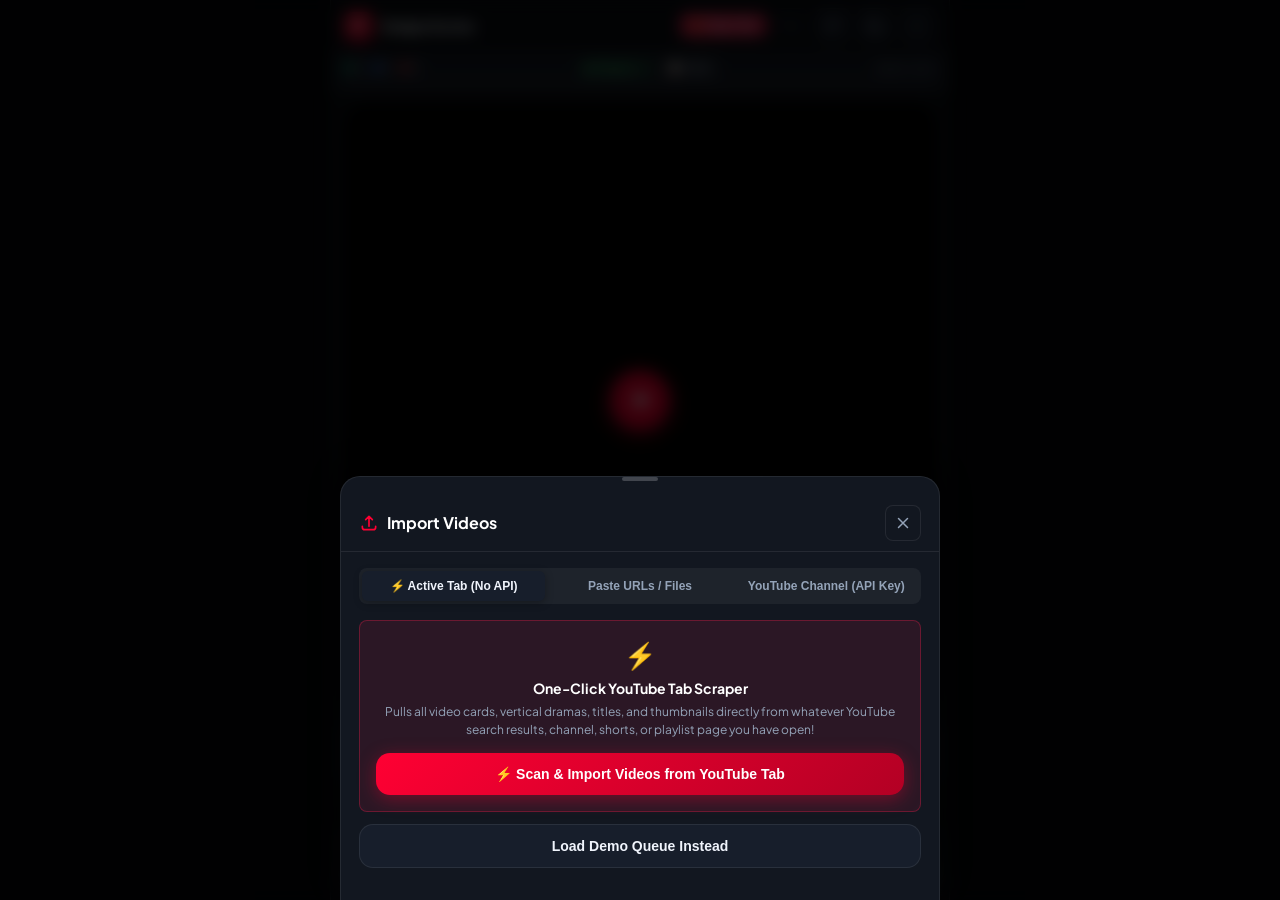
==== commit e7fcc80f: "Add Cmd+S+S chord and Command+Shift+S keyboard shortcut to open side panel" ====
--- a/sidepanel.html
+++ b/sidepanel.html
@@ -325,7 +325,8 @@
         <div class="sheet-body">
           <!-- Tab Navigation -->
           <div class="tab-bar">
-            <button id="tab-import-urls" class="tab-btn">Paste URLs / Files (No API Key)</button>
+            <button id="tab-import-active" class="tab-btn active">⚡ Active Tab (No API)</button>
+            <button id="tab-import-urls" class="tab-btn">Paste URLs / Files</button>
             <button id="tab-import-channel" class="tab-btn">YouTube Channel (API Key)</button>
           </div>
 
